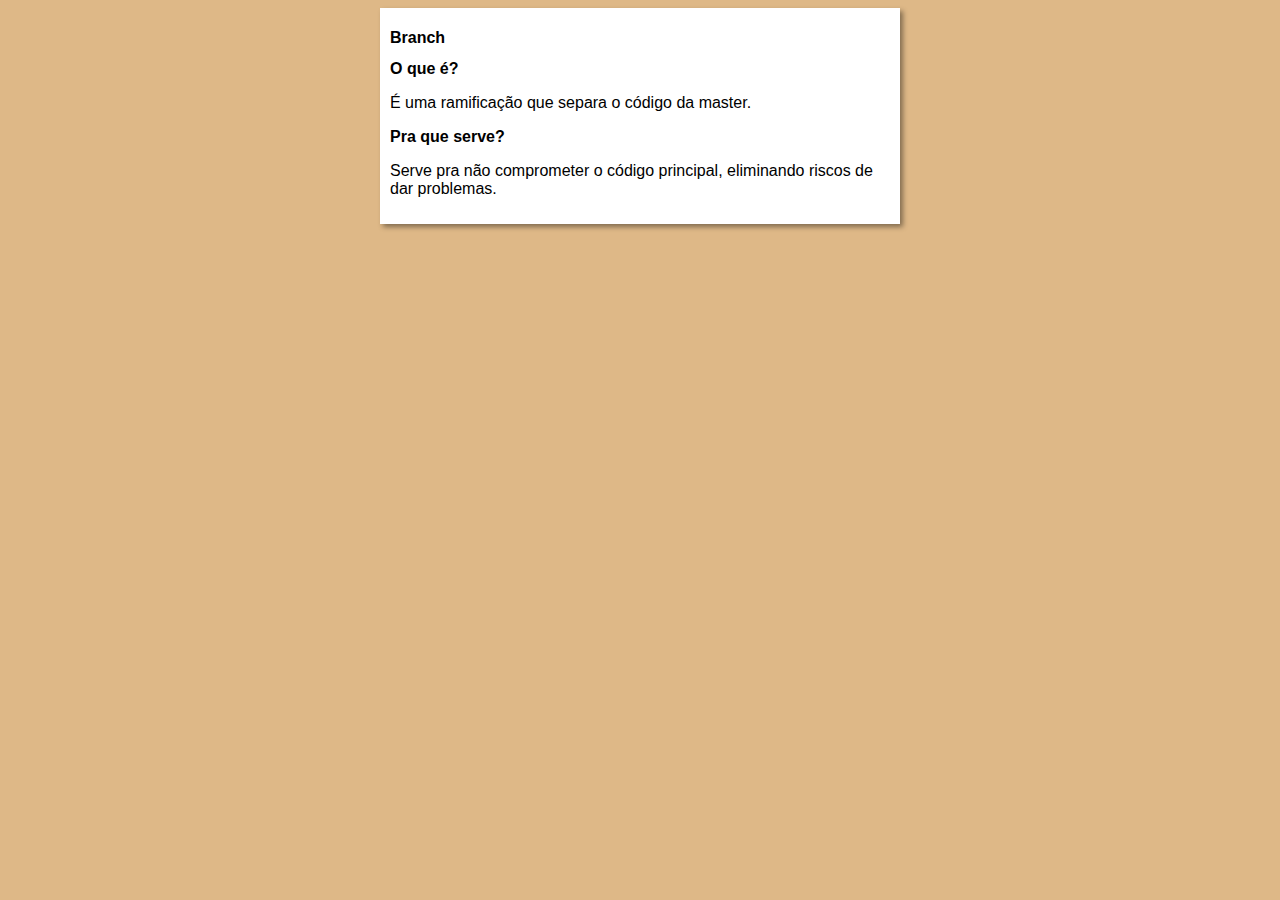
==== index.html @ 0f8bbbf2 "iniciei o design" ====
<!DOCTYPE html>
<html lang="pt-br">
<head>
    <meta charset="UTF-8">
    <meta name="viewport" content="width=device-width, initial-scale=1.0">
    <title>Aula de branch</title>
    <link rel="stylesheet" href="estilos/style.css">
</head>
<body>
    <main>
        <header>
            <h1>Branch</h1>
        </header>
        <article>
            <h2>O que é?</h2>
            <p>É uma ramificação que separa o código da master.</p>
        </article>
        <article>
            <h2>Pra que serve?</h2>
            <p>Serve pra não comprometer o código principal, eliminando riscos de dar problemas.</p>
        </article>
    </main>
</body>
</html>
---- estilos/style.css ----
* {
    font-family: Arial, Helvetica, sans-serif;
    font-size: 16px;
}

body {
    background-color: burlywood;
}

main {
    background-color: white;
    width: 500px;
    margin: auto;
    padding: 10px;
    box-shadow: 3px 3px 5px rgba(0, 0, 0, 0.411);
}
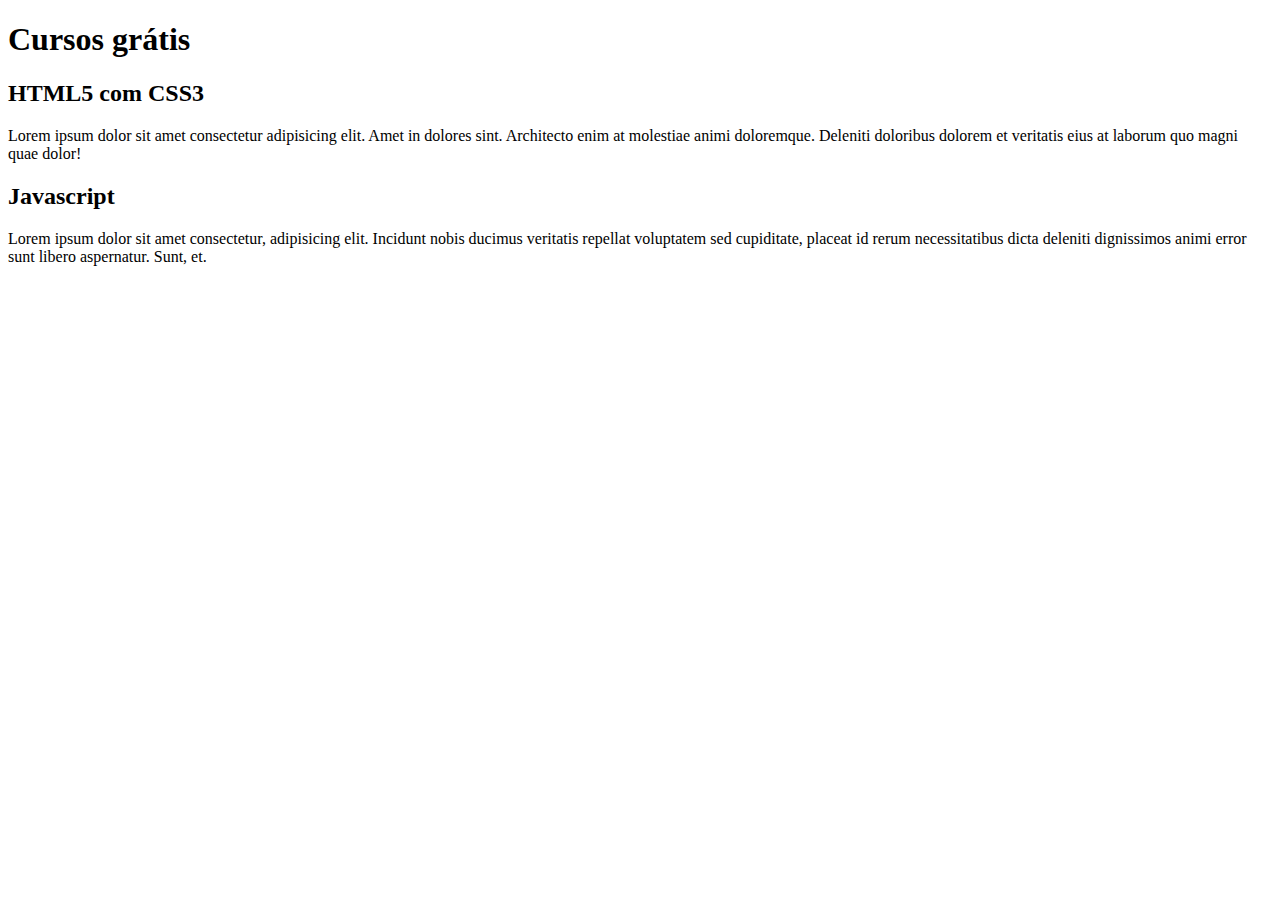
==== commit e3ef7edd: "Update index.html" ====
--- a/index.html
+++ b/index.html
@@ -3,21 +3,20 @@
 <head>
     <meta charset="UTF-8">
     <meta name="viewport" content="width=device-width, initial-scale=1.0">
-    <title>Aula de branch</title>
-    <link rel="stylesheet" href="estilos/style.css">
+    <title>Site CursoeVídeo</title>
 </head>
 <body>
     <main>
         <header>
-            <h1>Branch</h1>
+            <h1>Cursos grátis</h1>
         </header>
         <article>
-            <h2>O que é?</h2>
-            <p>É uma ramificação que separa o código da master.</p>
+            <h2>HTML5 com CSS3</h2>
+            <p>Lorem ipsum dolor sit amet consectetur adipisicing elit. Amet in dolores sint. Architecto enim at molestiae animi doloremque. Deleniti doloribus dolorem et veritatis eius at laborum quo magni quae dolor!</p>
         </article>
         <article>
-            <h2>Pra que serve?</h2>
-            <p>Serve pra não comprometer o código principal, eliminando riscos de dar problemas.</p>
+            <h2>Javascript</h2>
+            <p>Lorem ipsum dolor sit amet consectetur, adipisicing elit. Incidunt nobis ducimus veritatis repellat voluptatem sed cupiditate, placeat id rerum necessitatibus dicta deleniti dignissimos animi error sunt libero aspernatur. Sunt, et.</p>
         </article>
     </main>
 </body>
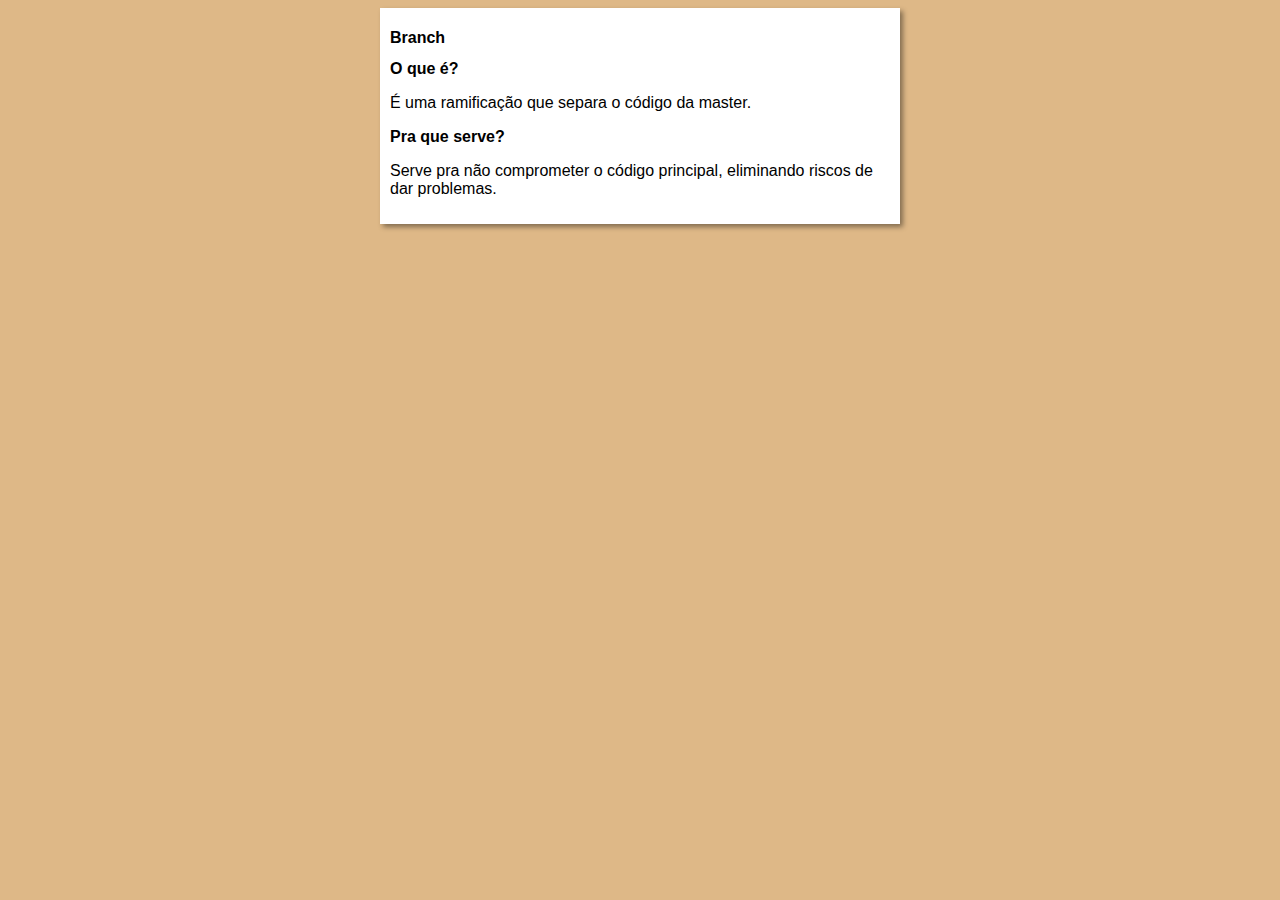
==== commit e839619f: "Update index.html" ====
--- a/index.html
+++ b/index.html
@@ -3,20 +3,21 @@
 <head>
     <meta charset="UTF-8">
     <meta name="viewport" content="width=device-width, initial-scale=1.0">
-    <title>Site CursoeVídeo</title>
+    <title>Curso em vídeo</title>
+    <link rel="stylesheet" href="estilos/style.css">
 </head>
 <body>
     <main>
         <header>
-            <h1>Cursos grátis</h1>
+            <h1>Branch</h1>
         </header>
         <article>
-            <h2>HTML5 com CSS3</h2>
-            <p>Lorem ipsum dolor sit amet consectetur adipisicing elit. Amet in dolores sint. Architecto enim at molestiae animi doloremque. Deleniti doloribus dolorem et veritatis eius at laborum quo magni quae dolor!</p>
+            <h2>O que é?</h2>
+            <p>É uma ramificação que separa o código da master.</p>
         </article>
         <article>
-            <h2>Javascript</h2>
-            <p>Lorem ipsum dolor sit amet consectetur, adipisicing elit. Incidunt nobis ducimus veritatis repellat voluptatem sed cupiditate, placeat id rerum necessitatibus dicta deleniti dignissimos animi error sunt libero aspernatur. Sunt, et.</p>
+            <h2>Pra que serve?</h2>
+            <p>Serve pra não comprometer o código principal, eliminando riscos de dar problemas.</p>
         </article>
     </main>
 </body>
--- a/estilos/style.css
+++ b/estilos/style.css
@@ -0,0 +1,16 @@
+* {
+    font-family: Arial, Helvetica, sans-serif;
+    font-size: 16px;
+}
+
+body {
+    background-color: burlywood;
+}
+
+main {
+    background-color: white;
+    width: 500px;
+    margin: auto;
+    padding: 10px;
+    box-shadow: 3px 3px 5px rgba(0, 0, 0, 0.411);
+}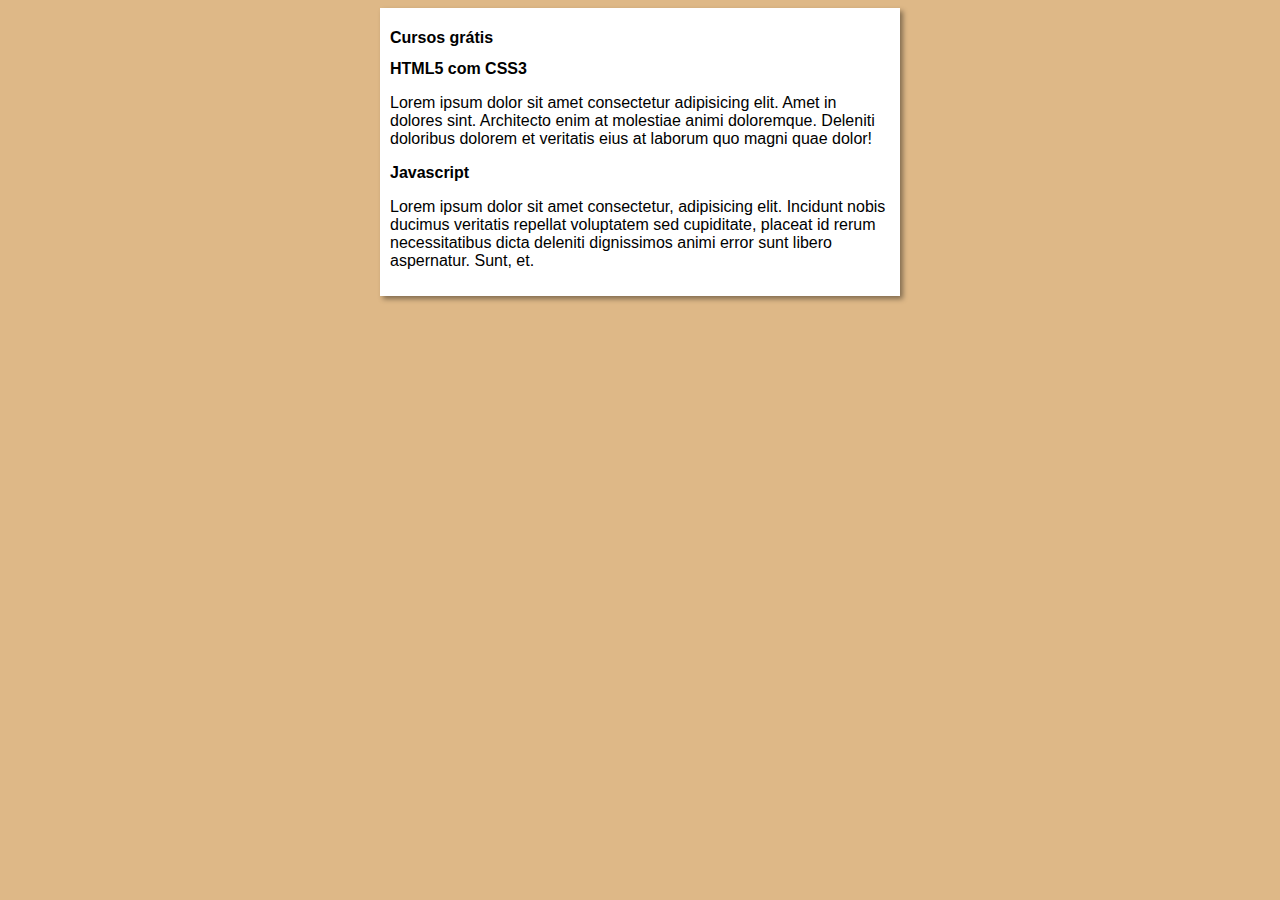
==== commit 8a3574d6: "Merge branch 'Design'" ====
--- a/index.html
+++ b/index.html
@@ -9,15 +9,15 @@
 <body>
     <main>
         <header>
-            <h1>Branch</h1>
+            <h1>Cursos grátis</h1>
         </header>
         <article>
-            <h2>O que é?</h2>
-            <p>É uma ramificação que separa o código da master.</p>
+            <h2>HTML5 com CSS3</h2>
+            <p>Lorem ipsum dolor sit amet consectetur adipisicing elit. Amet in dolores sint. Architecto enim at molestiae animi doloremque. Deleniti doloribus dolorem et veritatis eius at laborum quo magni quae dolor!</p>
         </article>
         <article>
-            <h2>Pra que serve?</h2>
-            <p>Serve pra não comprometer o código principal, eliminando riscos de dar problemas.</p>
+            <h2>Javascript</h2>
+            <p>Lorem ipsum dolor sit amet consectetur, adipisicing elit. Incidunt nobis ducimus veritatis repellat voluptatem sed cupiditate, placeat id rerum necessitatibus dicta deleniti dignissimos animi error sunt libero aspernatur. Sunt, et.</p>
         </article>
     </main>
 </body>
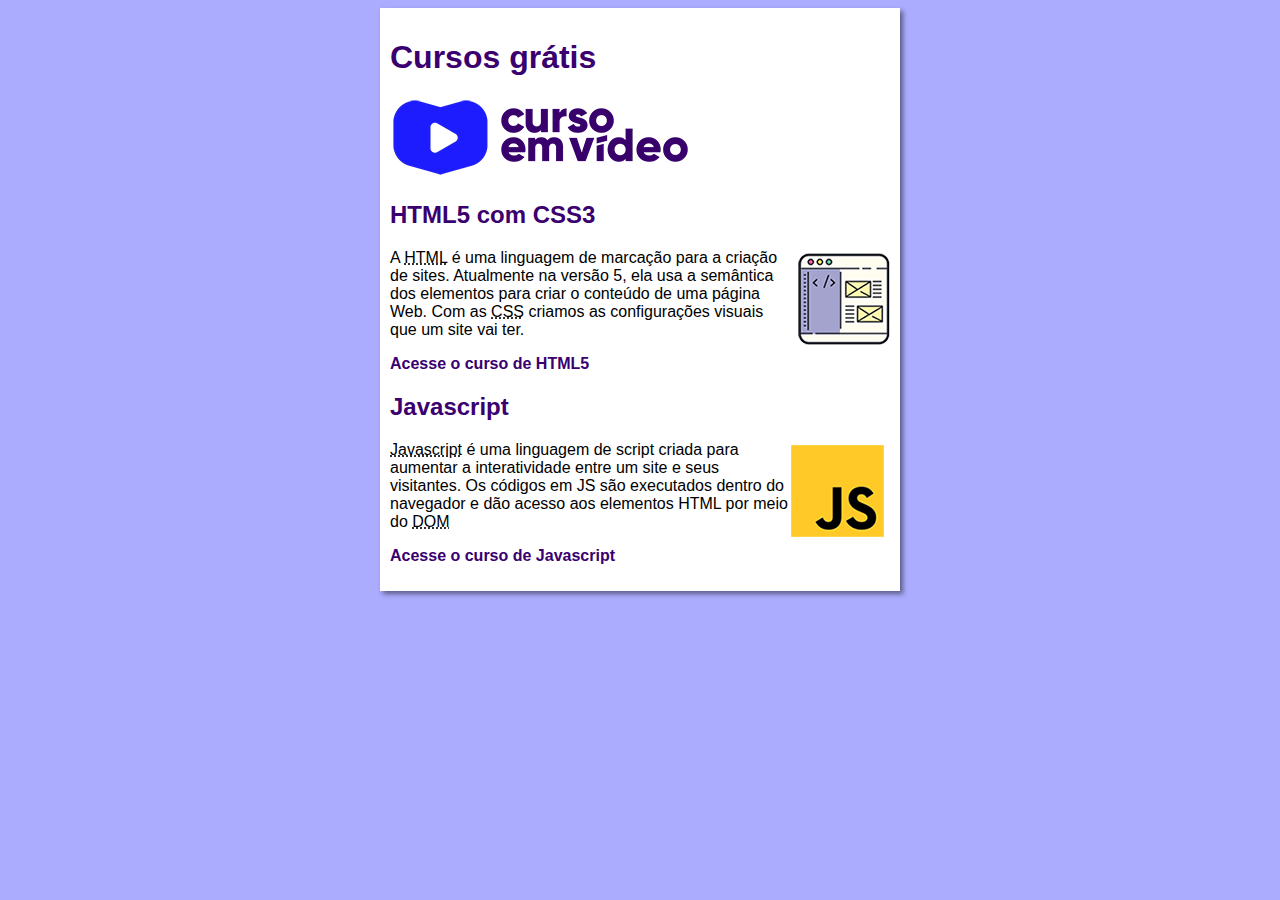
==== commit 079ae1c0: "criei o site" ====
--- a/index.html
+++ b/index.html
@@ -10,14 +10,19 @@
     <main>
         <header>
             <h1>Cursos grátis</h1>
+            <img src="/imagens/curso-em-video-cor.png" alt="logo do curso em vídeo">
         </header>
         <article>
             <h2>HTML5 com CSS3</h2>
-            <p>Lorem ipsum dolor sit amet consectetur adipisicing elit. Amet in dolores sint. Architecto enim at molestiae animi doloremque. Deleniti doloribus dolorem et veritatis eius at laborum quo magni quae dolor!</p>
+            <img class="lado" src="/imagens/curso-html-css.png" alt="logo do HTML e CSS">
+            <p>A <abbr title="HyperText Markup Language">HTML</abbr> é uma linguagem de marcação para a criação de sites. Atualmente na versão 5, ela usa a semântica dos elementos para criar o conteúdo de uma página Web. Com as <abbr title="Cascading Style Sheets">CSS</abbr> criamos as configurações visuais que um site vai ter.</p>
+            <p><a href="curso-html.html">Acesse o curso de HTML5</a></p>
         </article>
         <article>
             <h2>Javascript</h2>
-            <p>Lorem ipsum dolor sit amet consectetur, adipisicing elit. Incidunt nobis ducimus veritatis repellat voluptatem sed cupiditate, placeat id rerum necessitatibus dicta deleniti dignissimos animi error sunt libero aspernatur. Sunt, et.</p>
+            <img class="lado" src="/imagens/curso-javascript.png" alt="logo do Javascript">
+            <p><abbr title="Javascript">Javascript</abbr> é uma linguagem de script criada para aumentar a interatividade entre um site e seus visitantes. Os códigos em JS são executados dentro do navegador e dão acesso aos elementos HTML por meio do <abbr title="Documento Object Model"> DOM</abbr></p>
+            <p><a href="curso-js.html">Acesse o curso de Javascript</a></p>
         </article>
     </main>
 </body>
--- a/estilos/style.css
+++ b/estilos/style.css
@@ -4,7 +4,7 @@
 }
 
 body {
-    background-color: burlywood;
+    background-color: #acacff;
 }
 
 main {
@@ -12,5 +12,32 @@
     width: 500px;
     margin: auto;
     padding: 10px;
-    box-shadow: 3px 3px 5px rgba(0, 0, 0, 0.411);
-}+    box-shadow: 3px 3px 5px rgba(0, 0, 0, 0.473);
+}
+
+h1 {
+    font-size: 2em;
+    color: rgb(58, 0, 112);
+}
+
+h2 {
+    font-size: 1.5em;
+    color: rgb(58, 0, 112);
+}
+
+img.lado {
+    float: right;
+}
+
+a {
+    text-decoration: none;
+    font-weight: bold;
+    color: rgb(58, 0, 112);
+}
+
+a:hover {
+    text-decoration: underline;
+    color: rgb(26, 26, 255);
+}
+
+
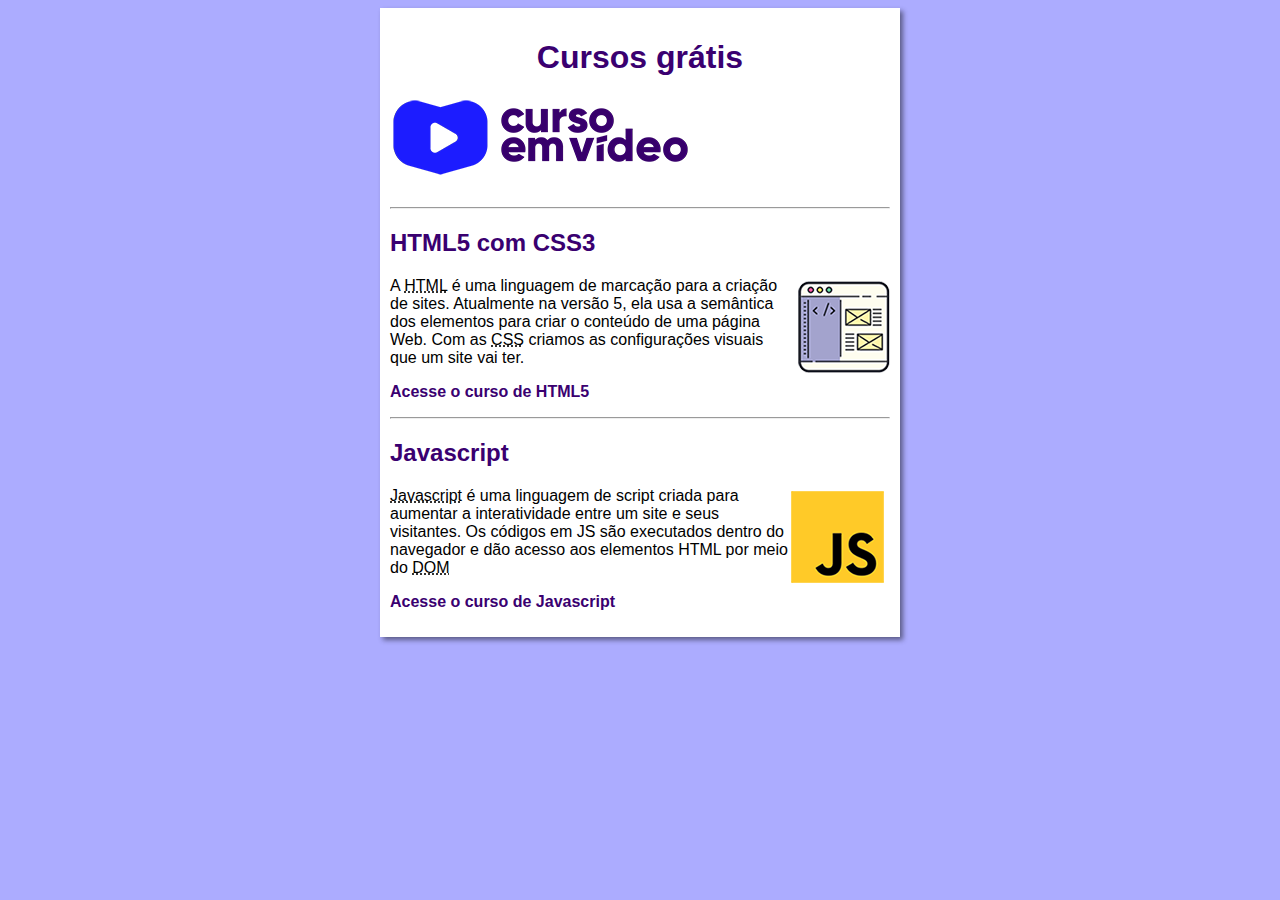
==== commit e2d92695: "ajustes" ====
--- a/index.html
+++ b/index.html
@@ -9,15 +9,19 @@
 <body>
     <main>
         <header>
-            <h1>Cursos grátis</h1>
-            <img src="/imagens/curso-em-video-cor.png" alt="logo do curso em vídeo">
+            <div class="inicio">
+                <h1>Cursos grátis</h1>
+                <img class="logo-curso" src="/imagens/curso-em-video-cor.png" alt="logo do curso em vídeo">
+            </div>
         </header>
+        <br><hr>
         <article>
             <h2>HTML5 com CSS3</h2>
             <img class="lado" src="/imagens/curso-html-css.png" alt="logo do HTML e CSS">
             <p>A <abbr title="HyperText Markup Language">HTML</abbr> é uma linguagem de marcação para a criação de sites. Atualmente na versão 5, ela usa a semântica dos elementos para criar o conteúdo de uma página Web. Com as <abbr title="Cascading Style Sheets">CSS</abbr> criamos as configurações visuais que um site vai ter.</p>
             <p><a href="curso-html.html">Acesse o curso de HTML5</a></p>
         </article>
+        <hr>
         <article>
             <h2>Javascript</h2>
             <img class="lado" src="/imagens/curso-javascript.png" alt="logo do Javascript">
--- a/estilos/style.css
+++ b/estilos/style.css
@@ -18,6 +18,7 @@
 h1 {
     font-size: 2em;
     color: rgb(58, 0, 112);
+    text-align: center;
 }
 
 h2 {
